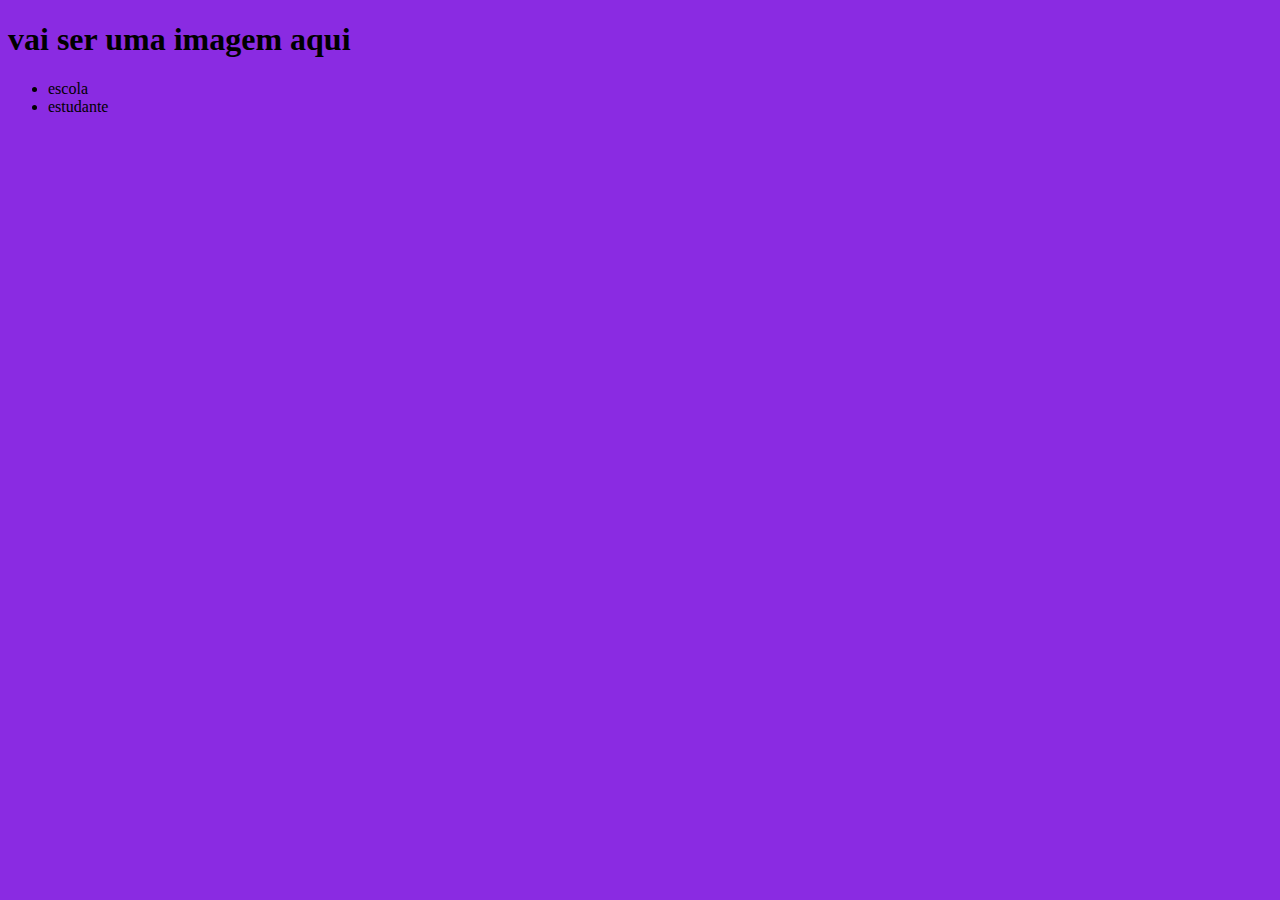
==== index.html @ 75770eb3 "Add files via upload" ====
<!DOCTYPE html>
<html lang="en">
<head>
    <meta charset="UTF-8">
    <meta http-equiv="X-UA-Compatible" content="IE=edge">
    <meta name="viewport" content="width=device-width, initial-scale=1.0">
    <title>Document</title>
    <link rel="stylesheet" href="style.css">
</head>
<body>
    <header>
        <h1>vai ser uma imagem aqui</h1>
        <ul>
         <li>escola</li>
         <li>estudante</li>
        </ul>
    </header>
  
</body>
</html>
---- style.css ----
body{
    background-color: blueviolet;
}
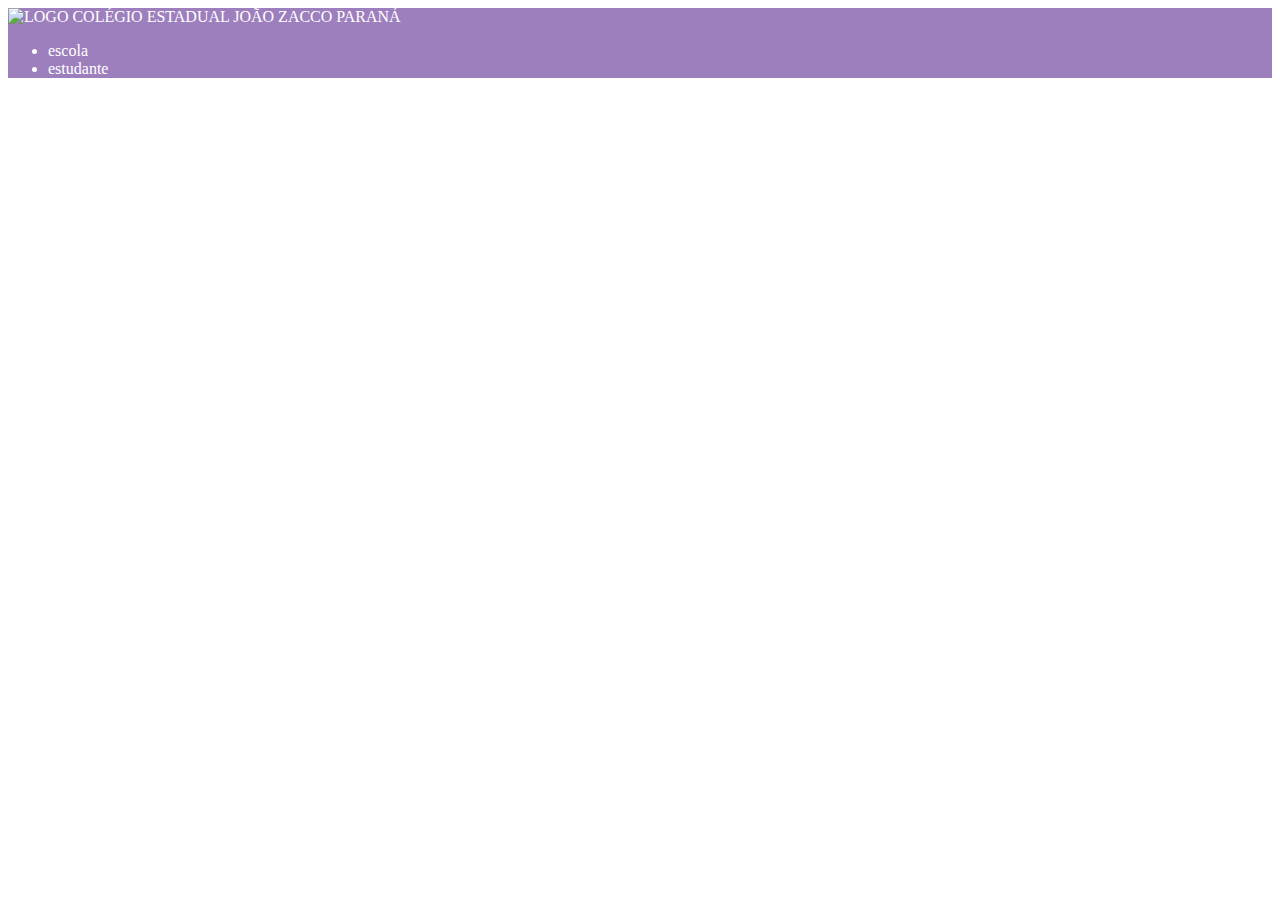
==== commit ad7b5c89: "Add files via upload" ====
--- a/index.html
+++ b/index.html
@@ -7,11 +7,10 @@
     <title>Document</title>
     <link rel="stylesheet" href="style.css">
 </head>
-<body>
-    <header>
-        <h1>vai ser uma imagem aqui</h1>
-        <ul>
-         <li>escola</li>
+<body> <header>
+      <img class="" src="Colégio .jpg" alt="LOGO COLÉGIO ESTADUAL JOÃO ZACCO PARANÁ">
+      <ul>
+        <li>escola</li>
          <li>estudante</li>
         </ul>
     </header>
--- a/style.css
+++ b/style.css
@@ -1,3 +1,4 @@
-body{
-    background-color: blueviolet;
+header{
+    background-color: rgb(158, 127, 189);
+    color: white;
 }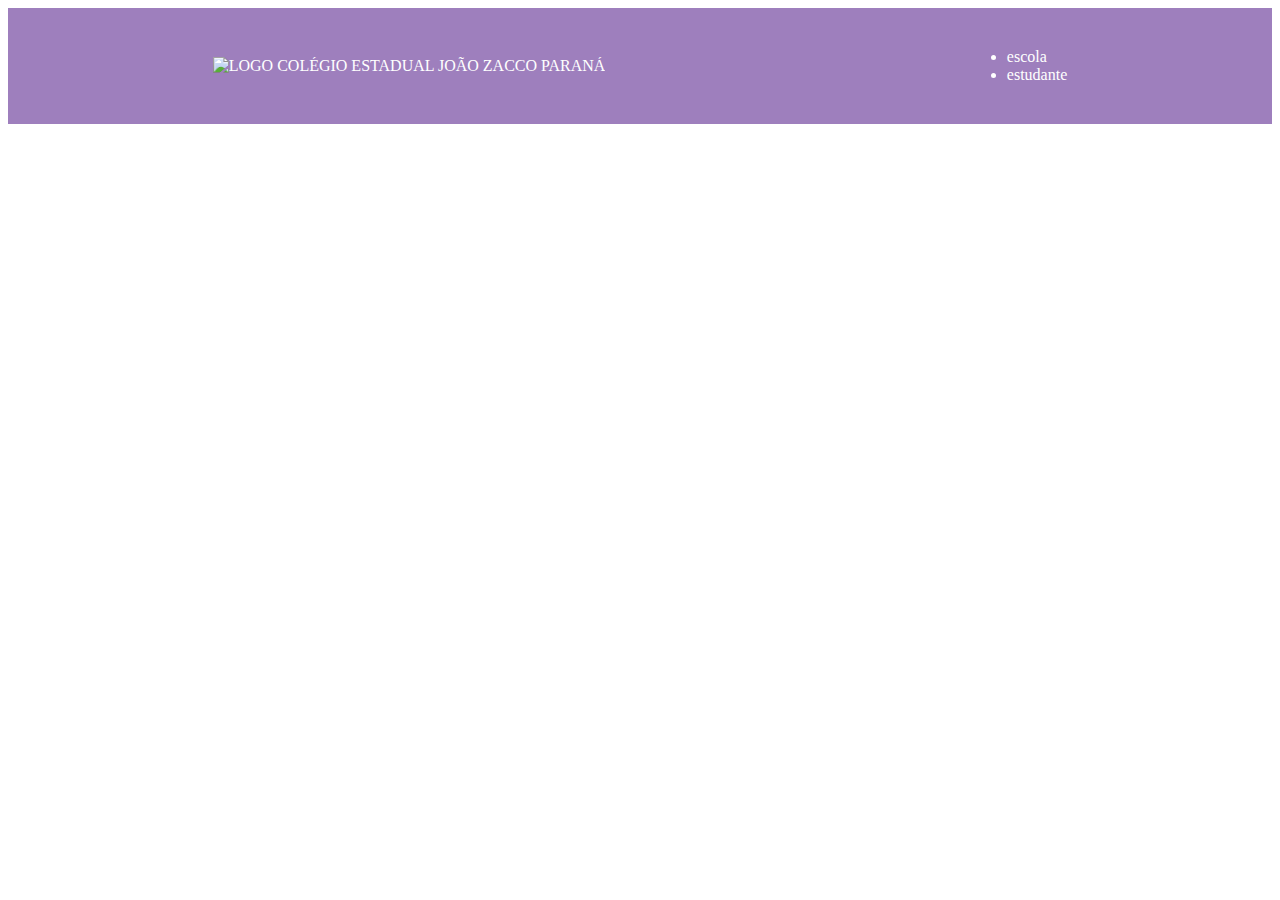
==== commit b106cf70: "Add files via upload" ====
--- a/index.html
+++ b/index.html
@@ -7,10 +7,9 @@
     <title>Document</title>
     <link rel="stylesheet" href="style.css">
 </head>
-<body> <header>
-      <img class="" src="Colégio .jpg" alt="LOGO COLÉGIO ESTADUAL JOÃO ZACCO PARANÁ">
-      <ul>
-        <li>escola</li>
+<body><header class="cabeçalho"> <img class="cabeçalho-imagem" src="Colégio .jpg" alt="LOGO COLÉGIO ESTADUAL JOÃO ZACCO PARANÁ">
+      <ul class="cabeçalho-lista">
+        <li class="cabeçalho-lista-item">escola</li>
          <li>estudante</li>
         </ul>
     </header>
--- a/style.css
+++ b/style.css
@@ -1,4 +1,8 @@
-header{
+.cabeçalho{
     background-color: rgb(158, 127, 189);
     color: white;
+    display: flex;
+    justify-content: space-around;
+    align-items: center;
+    padding: 24px;
 }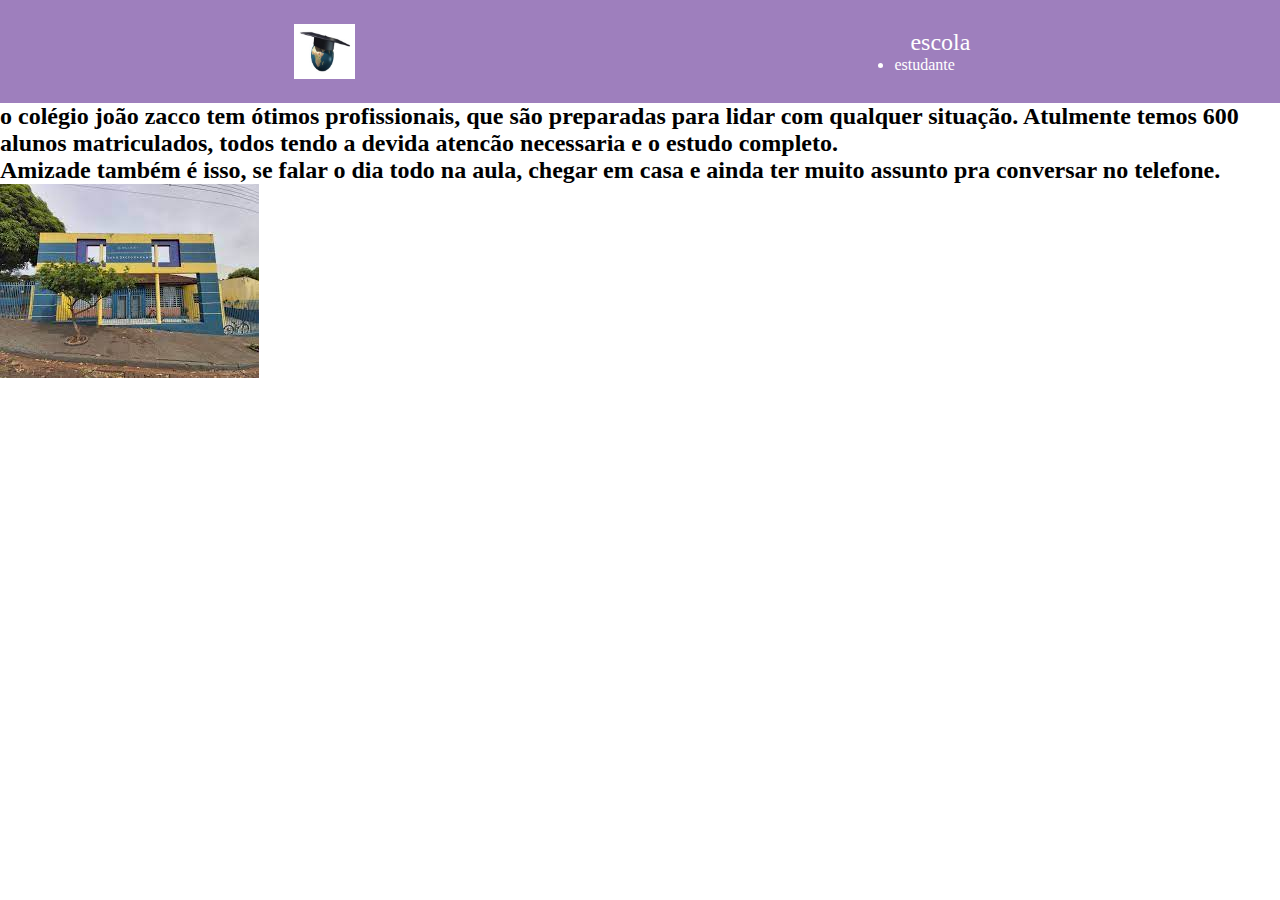
==== commit 5156ecbd: "Add files via upload" ====
--- a/index.html
+++ b/index.html
@@ -13,6 +13,14 @@
          <li>estudante</li>
         </ul>
     </header>
-  
+<section class="escola"
+<div class="escola-div-conteudo">
+ <h2 class="JOÃO ZACCO">
+    <p class="escola-texto-um">o colégio joão zacco tem ótimos profissionais, que são preparadas para lidar com qualquer situação. Atulmente temos 
+        600 alunos matriculados, todos tendo a devida atencão necessaria e o estudo completo. </p> 
+        <p class="escola-texto-dois">Amizade também é isso, se falar o dia todo na aula, chegar em casa e ainda ter muito assunto pra conversar no telefone.</p>
+</div>
+<img class="escola-imagem" src="download (2).jpeg" alt="faixada joao zacco"
+</section>
 </body>
 </html>--- a/style.css
+++ b/style.css
@@ -1,3 +1,7 @@
+*{
+    margin:0;
+    padding: 0;
+}
 .cabeçalho{
     background-color: rgb(158, 127, 189);
     color: white;
@@ -5,4 +9,16 @@
     justify-content: space-around;
     align-items: center;
     padding: 24px;
-}+}
+.cabeçalho-lista-item{
+    display: inline-block;
+    margin: 0 16px;
+    font-size: 24px;
+}
+.cabeçalho-imagem{
+    width: 5%;
+}
+
+
+
+
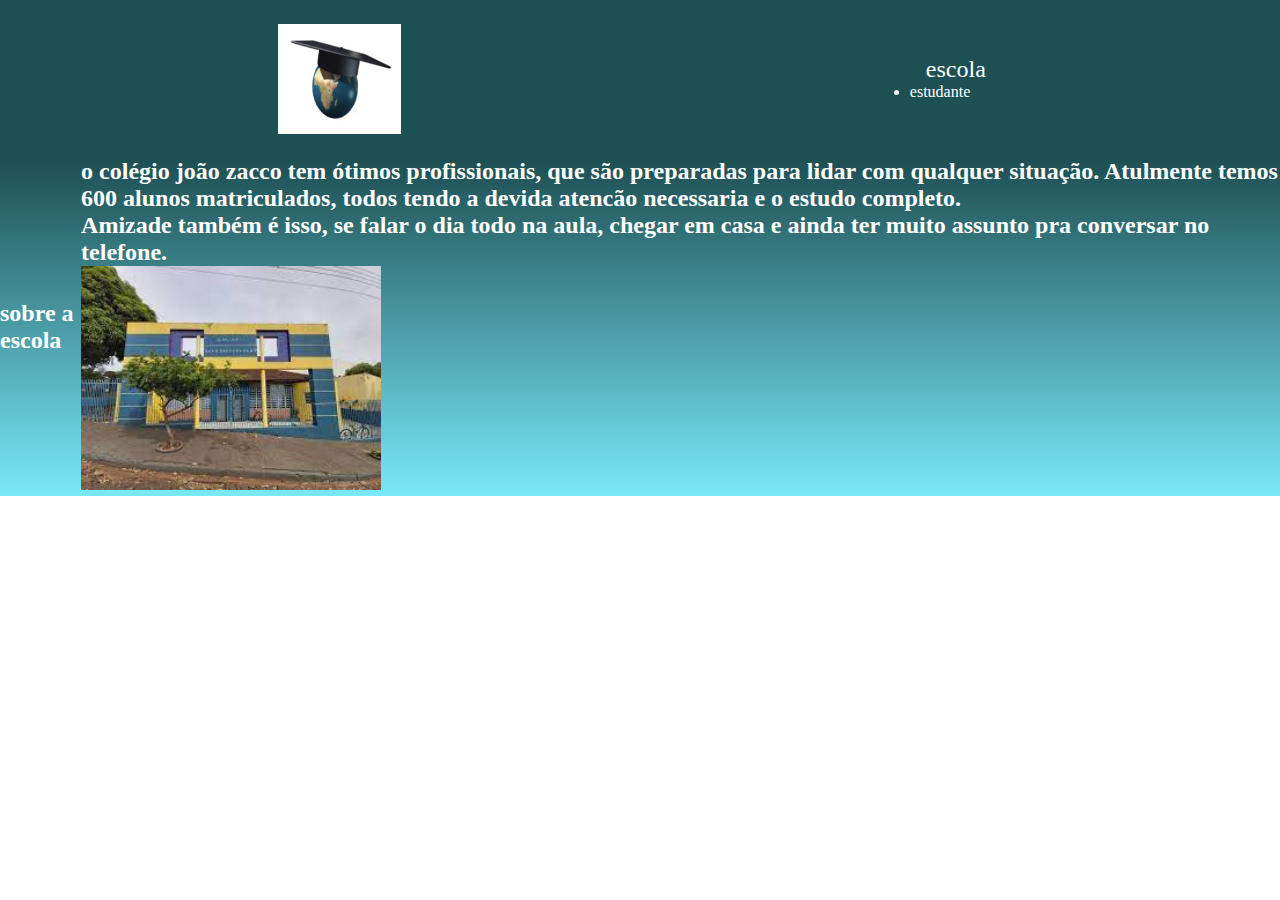
==== commit 30b1a130: "Add files via upload" ====
--- a/index.html
+++ b/index.html
@@ -15,6 +15,7 @@
     </header>
 <section class="escola"
 <div class="escola-div-conteudo">
+<h2 class= "escola-titulo">sobre a escola</h2>
  <h2 class="JOÃO ZACCO">
     <p class="escola-texto-um">o colégio joão zacco tem ótimos profissionais, que são preparadas para lidar com qualquer situação. Atulmente temos 
         600 alunos matriculados, todos tendo a devida atencão necessaria e o estudo completo. </p> 
--- a/style.css
+++ b/style.css
@@ -3,22 +3,30 @@
     padding: 0;
 }
 .cabeçalho{
-    background-color: rgb(158, 127, 189);
+    background-color: rgb(29, 80, 83);
     color: white;
     display: flex;
     justify-content: space-around;
     align-items: center;
     padding: 24px;
 }
+.cabeçalho-imagem{
+    width: 10%;
+}
+
 .cabeçalho-lista-item{
     display: inline-block;
     margin: 0 16px;
     font-size: 24px;
 }
-.cabeçalho-imagem{
-    width: 5%;
+.escola-imagem{
+    width: 25%;
 }
-
-
-
-
+.escola {
+background-image:linear-gradient(#1D4E52,#59E4F7CE);
+ color: white;
+ display: flex;
+ justify-content: center;
+ align-items: center;
+ padding: 24px0;s
+}
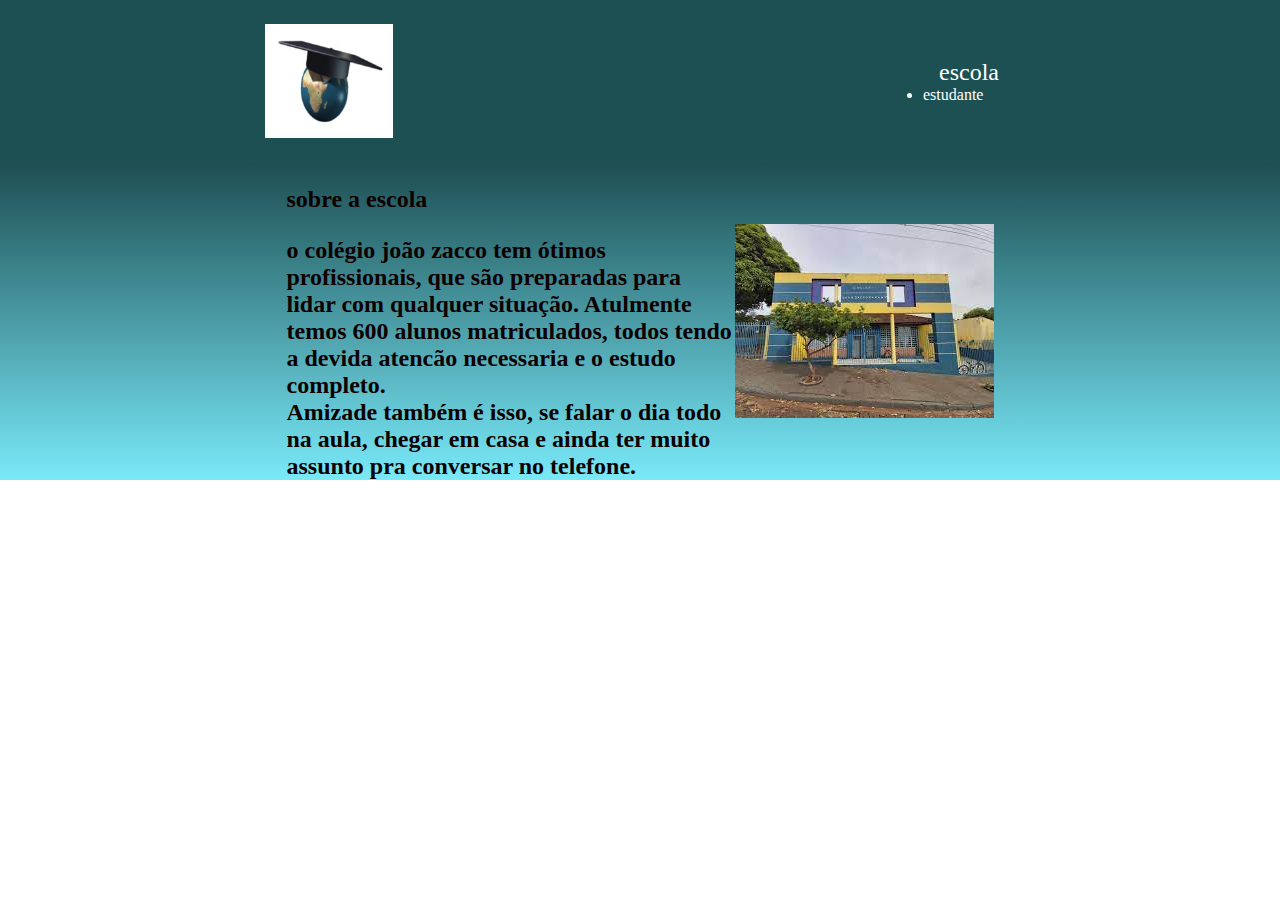
==== commit c093c8aa: "Add files via upload" ====
--- a/index.html
+++ b/index.html
@@ -13,15 +13,18 @@
          <li>estudante</li>
         </ul>
     </header>
-<section class="escola"
-<div class="escola-div-conteudo">
-<h2 class= "escola-titulo">sobre a escola</h2>
- <h2 class="JOÃO ZACCO">
-    <p class="escola-texto-um">o colégio joão zacco tem ótimos profissionais, que são preparadas para lidar com qualquer situação. Atulmente temos 
-        600 alunos matriculados, todos tendo a devida atencão necessaria e o estudo completo. </p> 
-        <p class="escola-texto-dois">Amizade também é isso, se falar o dia todo na aula, chegar em casa e ainda ter muito assunto pra conversar no telefone.</p>
-</div>
-<img class="escola-imagem" src="download (2).jpeg" alt="faixada joao zacco"
-</section>
+<section class="escola">
+    <div class="escola-div-conteudo">
+        <h2 class= "escola-titulo">sobre a escola</h2>
+        <h2 class="JOÃO ZACCO">
+           <p class="escola-texto-um">o colégio joão zacco tem ótimos profissionais, que são preparadas para lidar com qualquer situação. Atulmente temos 
+               600 alunos matriculados, todos tendo a devida atencão necessaria e o estudo completo. </p> 
+               <p class="escola-texto-dois">Amizade também é isso, se falar o dia todo na aula, chegar em casa e ainda ter muito assunto pra conversar no telefone.</p>
+    </div> 
+     <img src="colegiojoaozacco" alt="fachada escola">   
+     </section>
+
+     
+
 </body>
 </html>--- a/style.css
+++ b/style.css
@@ -8,7 +8,7 @@
     display: flex;
     justify-content: space-around;
     align-items: center;
-    padding: 24px;
+    padding: 24px 0;
 }
 .cabeçalho-imagem{
     width: 10%;
@@ -19,14 +19,42 @@
     margin: 0 16px;
     font-size: 24px;
 }
+
 .escola-imagem{
     width: 25%;
 }
+
 .escola {
 background-image:linear-gradient(#1D4E52,#59E4F7CE);
- color: white;
+ color: rgb(14, 1, 1);
  display: flex;
  justify-content: center;
  align-items: center;
  padding: 24px0;s
 }
+
+.escola-div-conteudo{
+    width: 35%;
+}
+
+.escola-titulo{
+    padding: 24px 0;
+}
+
+.estudante{
+    padding: 24px 0;
+}
+
+.estudante-imagem{
+    width: 120px;
+}
+
+.estudante-icone{
+    width: 24px;
+    padding: 4px 8px;
+}
+
+.estudante-div{
+    text-align: center;
+    padding: 16px 0;
+}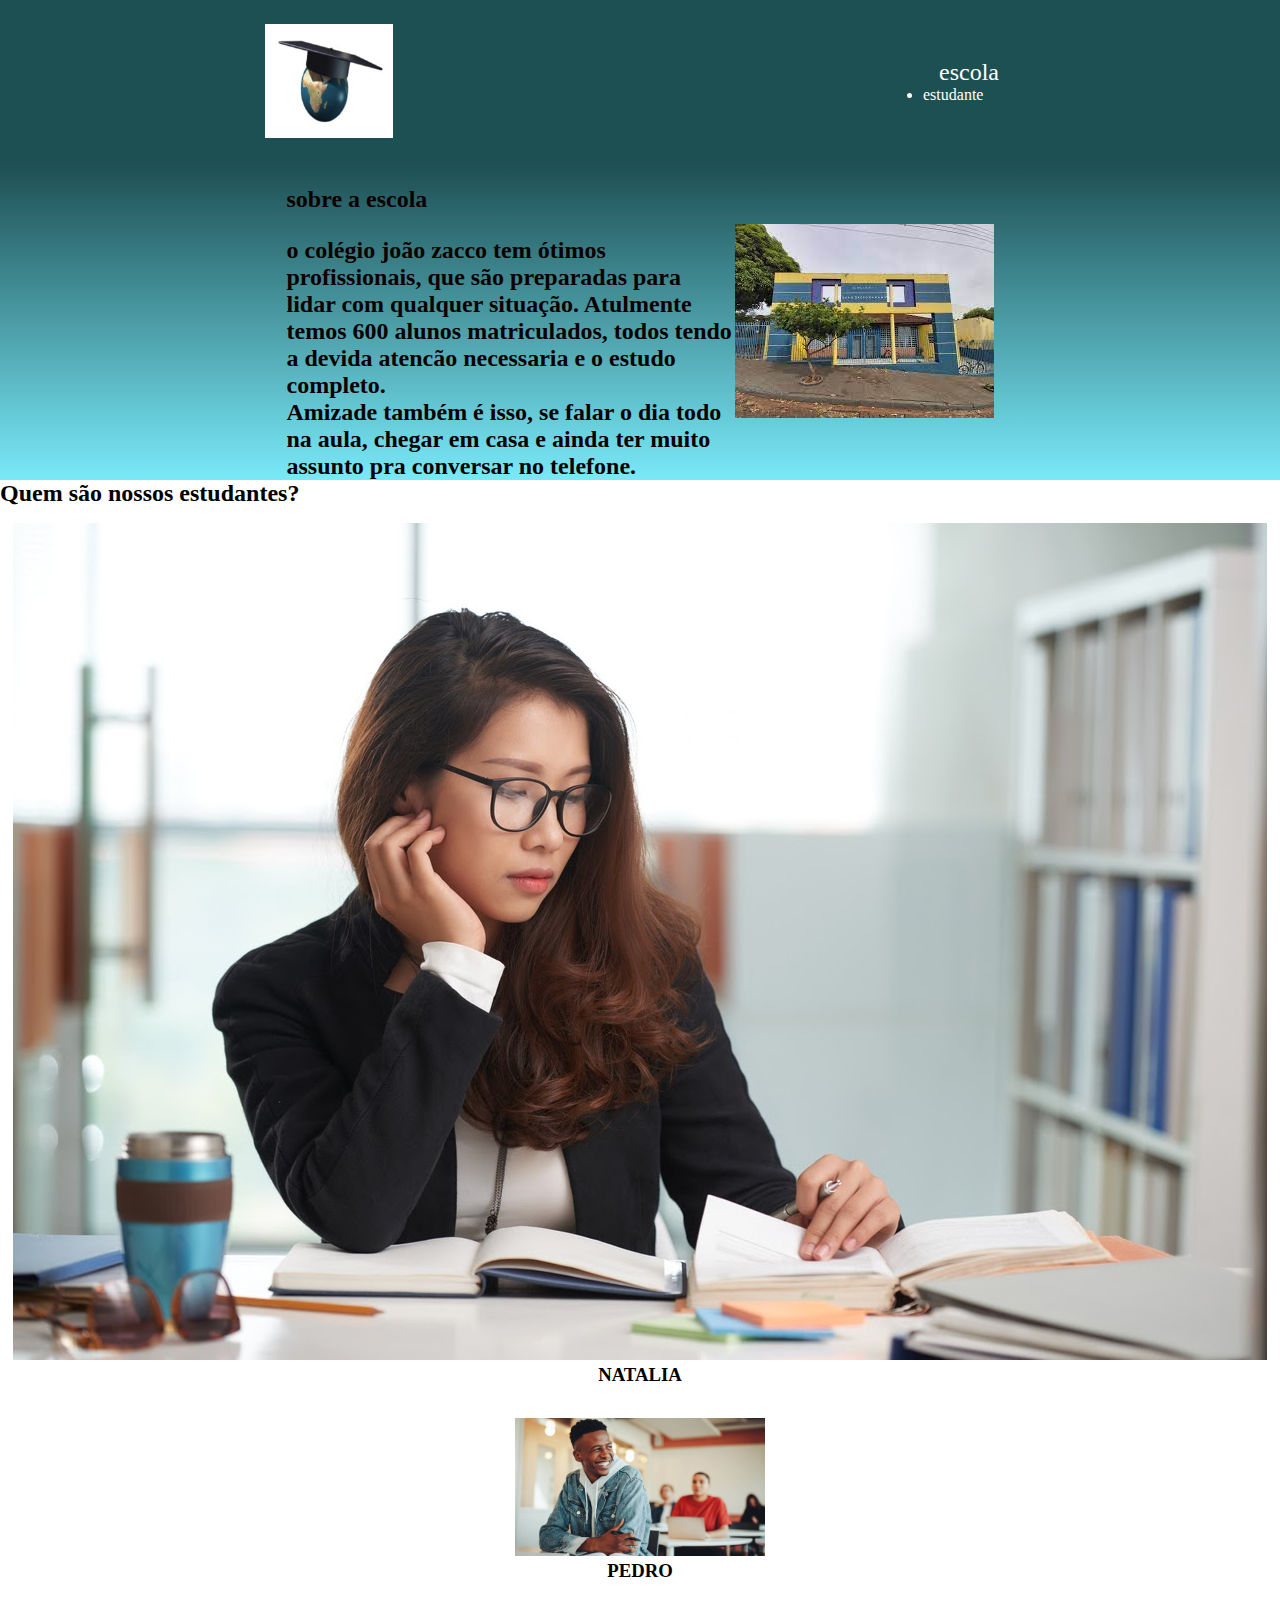
==== commit f52bb862: "Add files via upload" ====
--- a/index.html
+++ b/index.html
@@ -23,8 +23,18 @@
     </div> 
      <img src="colegiojoaozacco" alt="fachada escola">   
      </section>
-
-     
-
 </body>
-</html>+</html>
+<section class="estudante">
+    <h2 class="estudante-titulo">Quem são nossos estudantes?</h2>
+    <div class="estudante-todos">
+    <span></span>
+    <div class="estudante-div">
+        <img class="" src="aluno1.jpg" alt="foto do aluno 1">
+        <h3 class="estudante-nome">NATALIA</h3>
+        
+         </div>
+    <div class="estudante-div">
+        <img class="estudante-imagem" src="Florence-dia-do-estudante.jpg" alt="foto da aluno2 ">
+        <h3 class="estudante-nome">PEDRO</h3>
+       </div>--- a/style.css
+++ b/style.css
@@ -42,11 +42,11 @@
 }
 
 .estudante{
-    padding: 24px 0;
+    padding: 30;
 }
 
 .estudante-imagem{
-    width: 120px;
+    width: 250px;
 }
 
 .estudante-icone{
